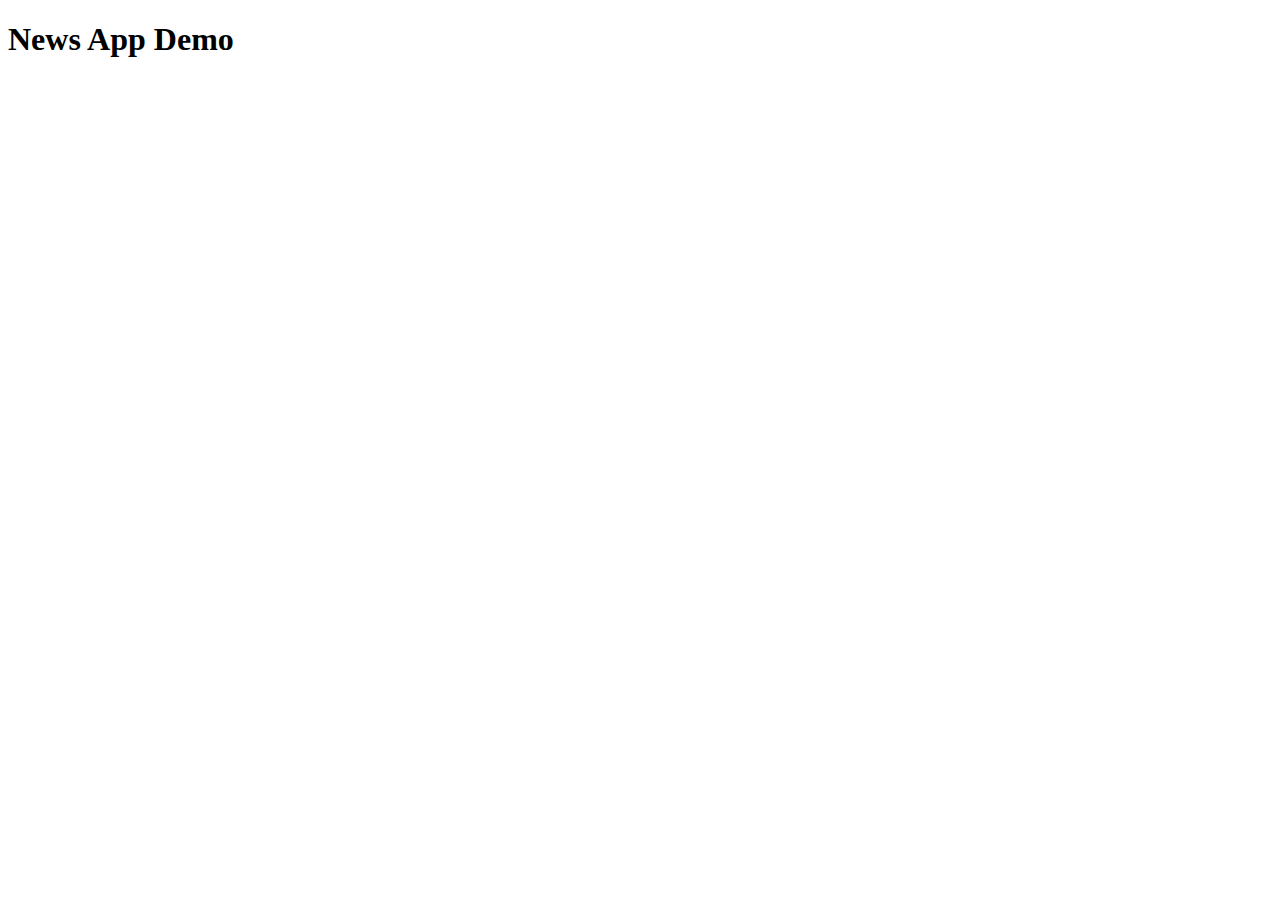
==== fundamental/go-http-server-first/index.html @ 04dc0cb3 "update http-server-first - add html/template" ====
<!DOCTYPE html>
<html lang="en">
<head>
  <meta charset="UTF-8">
  <meta name="viewport" content="width=device-width, initial-scale=1.0">
  <meta http-equiv="X-UA-Compatible" content="ie=edge">
  <title>News App Demo</title>
  <link rel="stylesheet" href="/assets/style.css">
</head>
<body>
    <h1>News App Demo</h1>
</body>
</html>
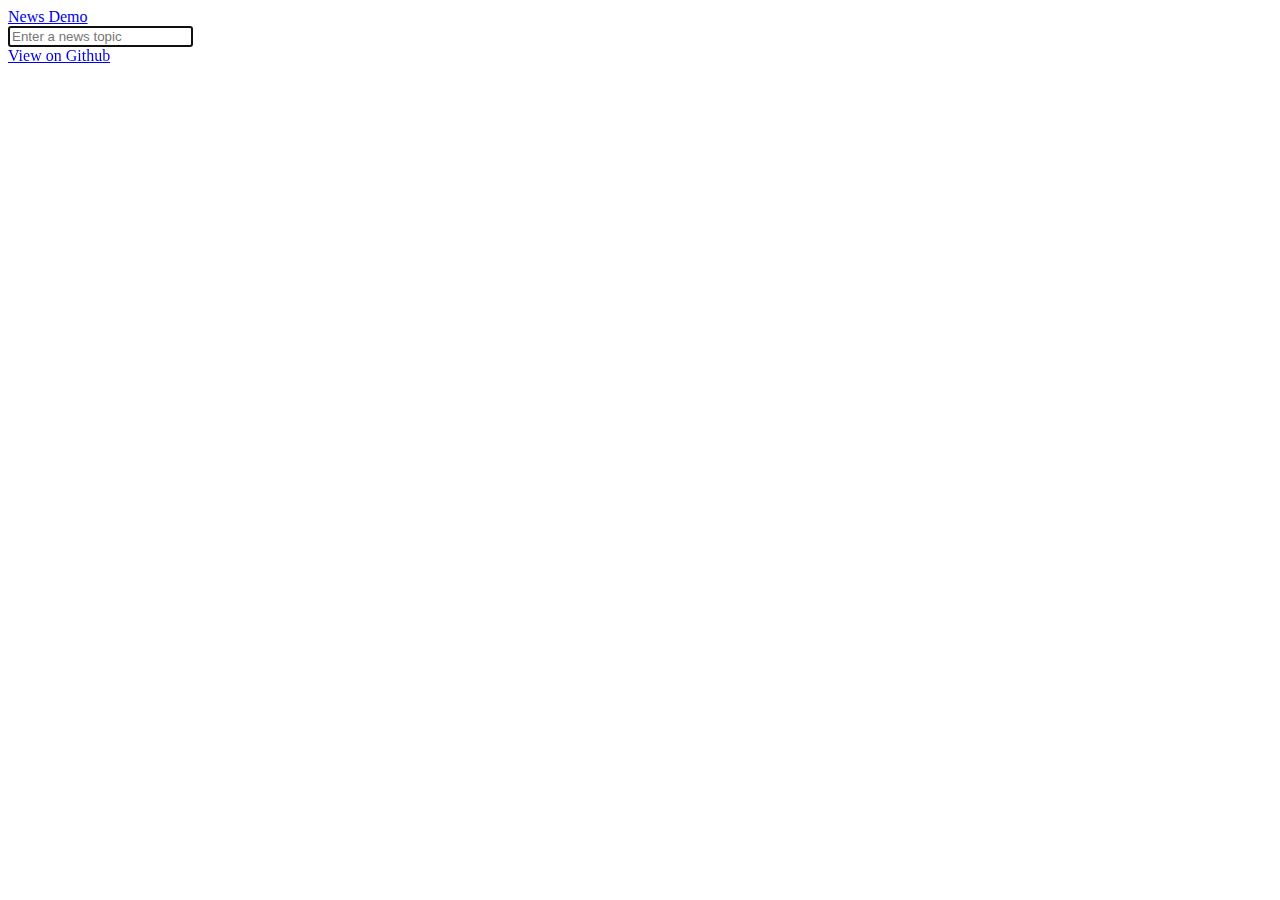
==== commit d33a8557: "update http-server-first - add stylesheet & use http.FileServer" ====
--- a/fundamental/go-http-server-first/index.html
+++ b/fundamental/go-http-server-first/index.html
@@ -8,6 +8,12 @@
   <link rel="stylesheet" href="/assets/style.css">
 </head>
 <body>
-    <h1>News App Demo</h1>
+    <header>
+        <a class="logo" href="/">News Demo</a>
+        <form action="/search" method="GET">
+            <input autofocus class="search-input" value="" placeholder="Enter a news topic" type="search" name="q">
+        </form>
+        <a href="https://github.com/Freshman-tech/news-demo" class="button github-button">View on Github</a>
+    </header>
 </body>
 </html>